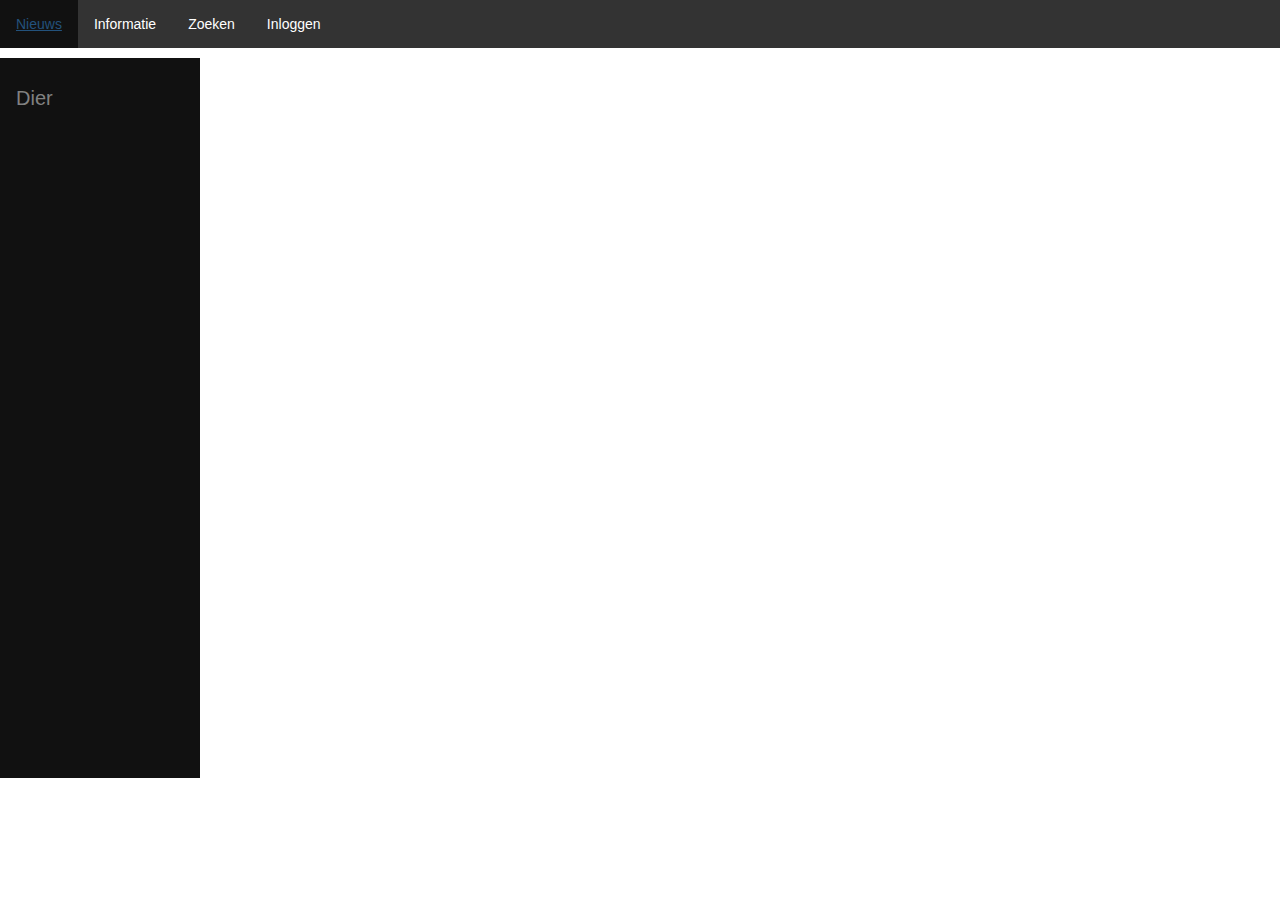
==== dier.html @ ea90043b "dierenkaart" ====
<!DOCTYPE html>
<html lang="en">
<head>
    <meta charset="UTF-8">
    <meta name="viewport" content="width=device-width, initial-scale=1.0">
    <title>Document</title>
    <link rel="stylesheet" href="css/style.css">
    <link rel="stylesheet" href="css/bootstrap.css">
    <link rel="stylesheet" href="css/dierenkaart.css">

</head>
<body>
    <script src="js/dierenkaart.js"></script>
    <ul>
        <li><a class="" href="#home">Nieuws</a></li>
        <li><a href="#news">Informatie</a></li>
        <li><a href="#about">Zoeken</a></li>
        <li><a href="inlog.html">Inloggen</a></li>
    </ul>
    <div class="zoeken" >
    <button class="dropdown-knop" onclick="dropdown()">Dier
        <i class="pijl"></i>
      </button>
      <div class="dropdown-container">
        <a href="#">Link 1</a>
        <a href="#">Link 2</a>
        <a href="#">Link 3</a>
      </div>
    </div>
    
</body>
</html>
---- css/style.css ----
.groot-omhulsel {
  display: grid;
  grid-template-columns: auto auto auto;
  /* margin-top: -300px; */
  position: absolute;
  width: 90vw;
  top: 40vh;
}
  
  /*katten*/
  #kat {
    text-align: center;
  }
  
  
  .omhulsel1 {
    width: 300px;
    height: 350px;
    display: block; 
    margin-left: auto; 
    margin-right: auto;
  
  }
  
  .binnen1 {
    width: 100%;
    height: 100%;
    background-color: rgb(156, 153, 153);
    border-radius: 10px;
  }
  
  #zoekbar1 {
    margin-left: 9px;
    margin-top: 220px;
    border-radius: 5px;
  }
  
  /*katten*/
  
  /*honden*/
  #hond {
    text-align: center;
  }
  
  .omhulsel2 {
    width: 300px;
    height: 350px;
    display: block; 
    margin-left: auto; 
    margin-right: auto;
  }
  
  .binnen2 {
    width: 100%;
    height: 100%;
    background-color: rgb(156, 153, 153);
    border-radius: 10px;
  }
  
  #zoekbar2 {
    margin-left: 9px;
    margin-top: 220px;
    border-radius: 5px;
  }
  /*honden*/
  
  /*overig*/
  #overig {
    text-align: center;
  }
  
  .omhulsel3 {
    width: 300px;
    height: 350px;
    display: block; 
    margin-left: auto; 
    margin-right: auto;
  }
  
  .binnen3 {
    width: 100%;
    height: 100%;
    background-color: rgb(156, 153, 153);
    border-radius: 10px;
  }
  
  #zoekbar3 {
    margin-left: 9px;
    margin-top: 220px;
    border-radius: 5px;
  }
  /*overig*/
  
  ul {
    list-style-type: none;
    margin: 0;
    padding: 0;
    overflow: hidden;
    background-color: #333;
}

li {
    float: left;
}

li a {
    display: block;
    color: white;
    text-align: center;
    padding: 14px 16px;
    text-decoration: none;
}

li a:hover {
    background-color: #111;
}

#bg {
  position: absolute;
    margin: 0;
    padding: 0;
    overflow: hidden;
    z-index: 0;
}

/* Buttons */
.button {
  background-color: #04AA6D;
  border: none;
  color: white;
  padding: 15px 32px;
  text-align: center;
  text-decoration: none;
  display: inline-block;
  font-size: 16px;
  margin: 275px 90px;
  cursor: pointer;
}
---- css/dierenkaart.css ----
.zoeken {
    height: 80%;
    width: 200px;
    position: fixed;
    z-index: 1;
    top: 100;
    left: 0;
    background-color: #111;
    overflow-x: hidden;
    padding-top: 20px;
  }
  
  .zoeken a, .dropdown-knop {
    padding: 6px 8px 6px 16px;
    text-decoration: none;
    font-size: 20px;
    color: #818181;
    display: block;
    border: none;
    background: none;
    width: 100%;
    text-align: left;
    cursor: pointer;
    outline: none;
  }
  

  .zoeken a:hover, .dropdown-knop:hover {
    color: #f1f1f1;
  }
  
  .active {
    background-color: green;
    color: white;
  }
  

  .dropdown-container {
    display: none;
    background-color: #463939;
    padding-left: 8px;
  }
  
  .pijl {
    float: right;
    padding-right: 8px;
  }
  
  @media screen and (max-height: 450px) {
    .sidenav {padding-top: 15px;}
    .sidenav a {font-size: 18px;}
  }
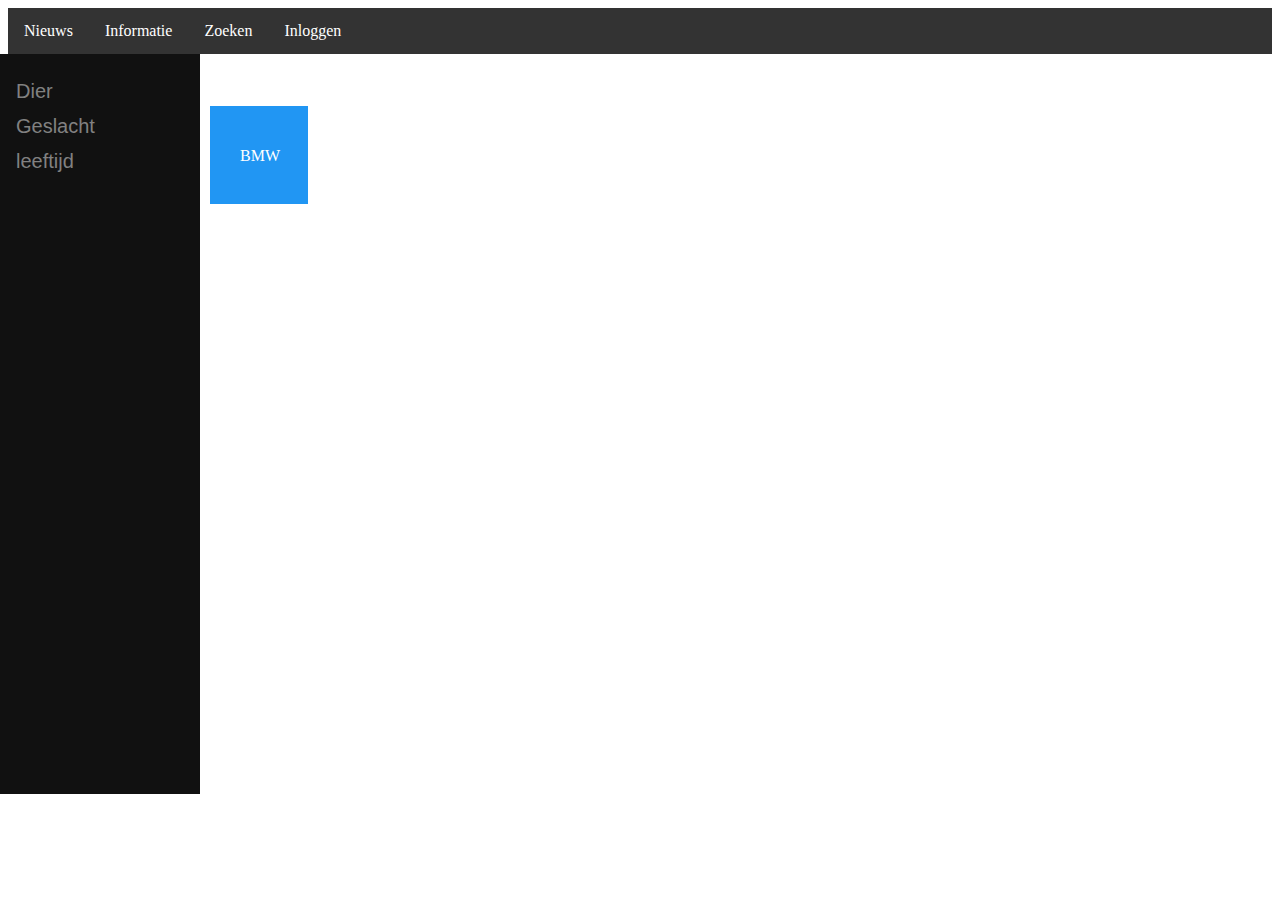
==== commit 8e011d04: "js en css changes" ====
--- a/dier.html
+++ b/dier.html
@@ -5,7 +5,6 @@
     <meta name="viewport" content="width=device-width, initial-scale=1.0">
     <title>Document</title>
     <link rel="stylesheet" href="css/style.css">
-    <link rel="stylesheet" href="css/bootstrap.css">
     <link rel="stylesheet" href="css/dierenkaart.css">
 
 </head>
@@ -17,16 +16,62 @@
         <li><a href="#about">Zoeken</a></li>
         <li><a href="inlog.html">Inloggen</a></li>
     </ul>
+
+
     <div class="zoeken" >
-    <button class="dropdown-knop" onclick="dropdown()">Dier
+
+    <div class="dier">
+      <button class="dropdown-knop" onclick="dropdown(); filter()">Dier
         <i class="pijl"></i>
       </button>
       <div class="dropdown-container">
-        <a href="#">Link 1</a>
-        <a href="#">Link 2</a>
-        <a href="#">Link 3</a>
+        <button class="filter-knop">hond</button>
+        <button class="filter-knop">dier</button>
+        <button class="filter-knop">overig</button>
       </div>
     </div>
     
+    <div class="geslacht">
+      <button class="dropdown-knop" onclick="dropdown()">Geslacht
+        <i class="pijl"></i>
+      </button>
+      <div class="dropdown-container">
+        <button class="filter-knop" onclick=" filter('fruits')">man</button>
+        <button class="filter-knop" onclick=" filter('all')">vrouw</button>
+        <button class="filter-knop" onclick=" filter('all')">overig</button>
+      </div>
+    </div>
+
+    <div class="leeftijd">
+      <button class="dropdown-knop" onclick="dropdown()">leeftijd
+        <i class="pijl"></i>
+      </button>
+      <div class="dropdown-container">
+        <button class="filter-knop" onclick=" filter('all')">1-12 Maanden</button>
+        <button class="filter-knop" onclick=" filter('all')">1-5 Jaar</button>
+        <button class="filter-knop" onclick=" filter('all')">5-10 Jaar</button>
+        <button class="filter-knop" onclick=" filter('all')">< 10 Jaar</button>
+      </div>
+    </div>
+    
+    </div>
+
+    <div class="container">
+      <div class="filterDiv cars">BMW</div>
+      <div class="filterDiv colors fruits">Orange</div>
+      <div class="filterDiv cars">Volvo</div>
+      <div class="filterDiv colors">Red</div>
+      <div class="filterDiv cars">Ford</div>
+      <div class="filterDiv colors">Blue</div>
+      <div class="filterDiv animals">Cat</div>
+      <div class="filterDiv animals">Dog</div>
+      <div class="filterDiv fruits">Melon</div>
+      <div class="filterDiv fruits animals">Kiwi</div>
+      <div class="filterDiv fruits">Banana</div>
+      <div class="filterDiv fruits">Lemon</div>
+      <div class="filterDiv animals">Cow</div>
+    </div>
+    
+    
 </body>
 </html>
--- a/css/dierenkaart.css
+++ b/css/dierenkaart.css
@@ -24,6 +24,19 @@
     outline: none;
   }
   
+.filter-knop {
+  padding: 6px 8px 6px 16px;
+  text-decoration: none;
+  font-size: 20px;
+  color: #818181;
+  display: block;
+  border: none;
+  background: none;
+  width: 100%;
+  text-align: left;
+  cursor: pointer;
+  outline: none;
+}
 
   .zoeken a:hover, .dropdown-knop:hover {
     color: #f1f1f1;
@@ -46,7 +59,35 @@
     padding-right: 8px;
   }
   
-  @media screen and (max-height: 450px) {
-    .sidenav {padding-top: 15px;}
-    .sidenav a {font-size: 18px;}
+
+
+  .show {
+    display: block;
+  }
+
+
+
+
+
+/*test*/
+
+.filterDiv {
+  float: left;
+  background-color: #2196F3;
+  color: #ffffff;
+  width: 100px;
+  line-height: 100px;
+  text-align: center;
+  margin: 2px;
+
+}
+
+  
+  .container {
+    position: relative;
+    left: 200px;
+    top: 50px;
+    overflow: hidden;
+    width: 100px;
+    height: 100px;
   }